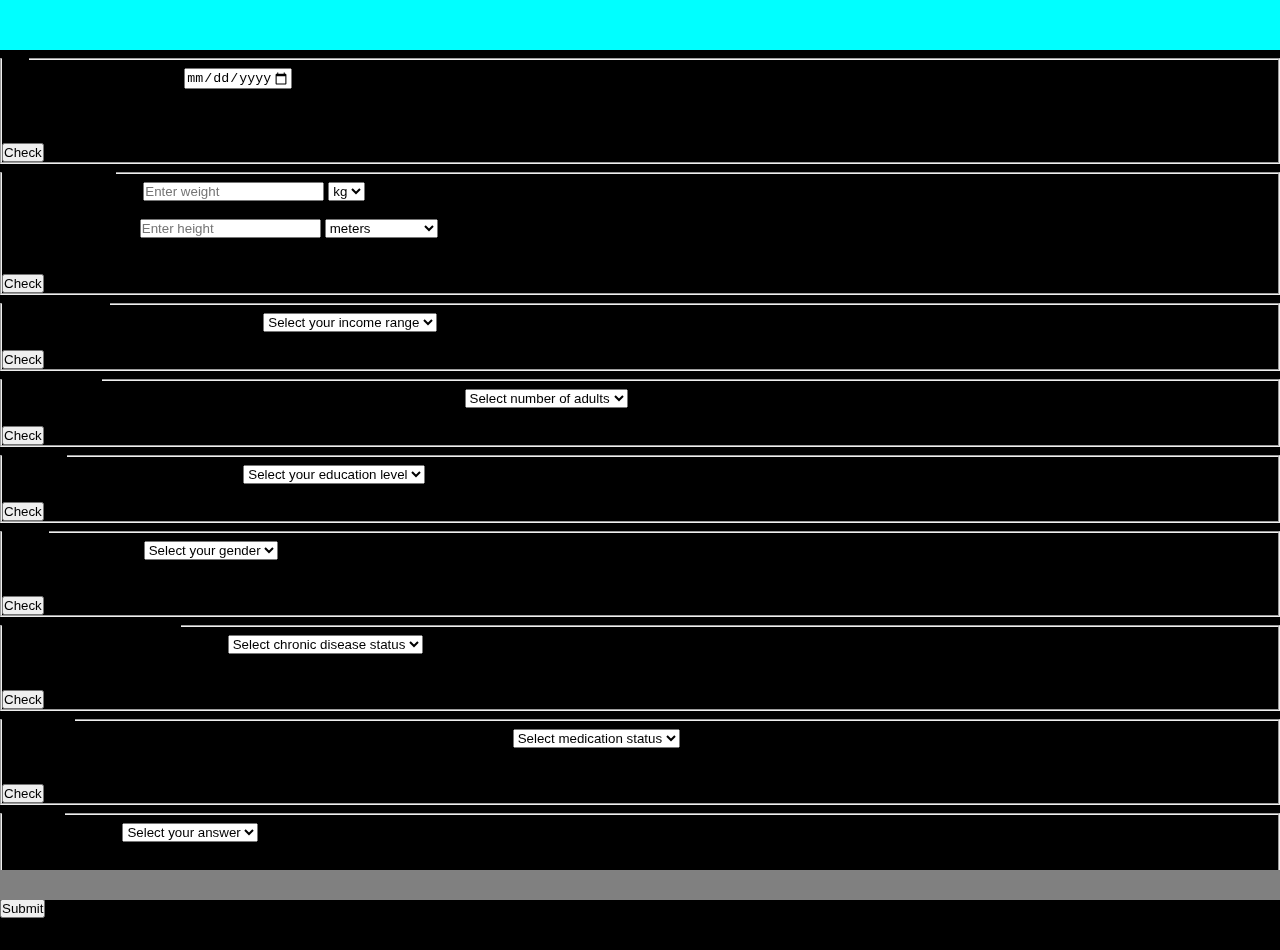
==== index.html @ 2c27d565 "Add files via upload" ====
<!DOCTYPE html>
<html lang="en">

<head>
    <meta charset="UTF-8">
    <meta name="viewport" content="width=device-width, initial-scale=1.0">
    <title>Vulnerability Parameter Survey</title>
    <link rel="stylesheet" href="style.css">
    <link rel="stylesheet" href="FORM.CSS">

    <style>
        .hidden {
            display: none;
        }
    </style>
</head>

<body>
    <header></header>
    <div class="page">
        <div class="formpage">


            <div class="formspace">
                <form onsubmit="event.preventDefault(); calculateVulnerabilityIndex();">
                    <!-- Section 1: Age -->
                    <fieldset>
                        <legend>Age</legend>
                        <label for="dob">What is your Date of Birth?</label>
                        <input type="date" id="dob" name="dob" required>
                        <br><br>
                        <div>
                            <p id="displayAgeCategory">Category: --</p>
                        </div>

                        <!-- Detailed Age Display -->
                        <div>
                            <p id="displayAgeDetail">Age: --</p>
                        </div>

                        <!-- Button to Check Age Category -->
                        <button type="button" onclick="updateAgeCategory()">Check</button>
                    </fieldset>







                    <!-- Section 2: Body-Mass Index -->
                    <fieldset>
                        <legend>Body-Mass Index</legend>

                        <!-- Weight Input -->
                        <label for="weight">What is your weight?</label>
                        <input type="number" id="weight" name="weight" step="0.1" placeholder="Enter weight" required>
                        <select id="weight-unit" name="weight-unit">
                            <option value="kg" selected>kg</option>
                            <option value="lb">lb</option>
                        </select>
                        <br><br>

                        <!-- Height Input -->
                        <label for="height">What is your height?</label>
                        <input type="number" id="height" name="height" step="0.01" placeholder="Enter height" >
                        <div id="feet-inches-container" style="display: none;">
                            <input type="number" id="height-feet" name="height-feet" placeholder="Feet" min="0"
                                 step="1">
                            <input type="number" id="height-inches" name="height-inches" placeholder="Inches" min="0"
                                max="11" step="1">
                        </div>
                        <select id="height-unit" name="height-unit" onchange="toggleFeetInchesInputs()">
                            <option value="m" selected>meters</option>
                            <option value="cm">centimeters</option>
                            <option value="ft">feet and inches</option>
                        </select>

                        

                        <br><br>

                        <!-- BMI Display -->
                        <div>
                            <p id="displaybmi">00</p>
                        </div>
                        <button type="button" onclick="updateBmi()">Check</button>
                    </fieldset>









                    <!-- Section 3: Economic Status -->
                    <fieldset>
                        <legend>Economic Status</legend>
                        <label for="income">What is your annual household income?</label>
                        <select id="income" name="income">
                            <option value="" disabled selected>Select your income range</option>
                            <option value="low">Above ₹18,00,001</option>
                            <option value="medium">₹12,00,001 - ₹18,00,000</option>
                            <option value="high">Below ₹12,00,000</option>
                        </select>
                        <div>
                            <p id="displayeco">00</p>
                        </div>
                        <button type="button" onclick="updateeco(calculateEconomicCategory())">Check</button>
                    </fieldset>






                    <!-- Section 4: Social Isolation -->
                    <fieldset>
                        <legend>Social Isolation</legend>
                        <label for="adults">During the time of emergency, how many adults are there to assist
                            you?</label>
                        <select id="adults" name="adults">
                            <option value="" disabled selected>Select number of adults</option>
                            <option value="low">More than 1 adult</option>
                            <option value="medium">1 adult</option>
                            <option value="high">No adults</option>
                        </select>
                        <div>
                            <p id="displaySI">00</p>
                        </div>
                        <button type="button" onclick="updateSI(calculateSocialIsolationCategory())">Check</button>

                    </fieldset>







                    <!--Section 5:  Education Feilds-->
                    <fieldset>
                        <legend>Education</legend>
                        <div id="educationLevelField">
                            <label for="educationLevel">Choose your highest education level:</label>
                            <select id="educationLevel" name="educationLevel" onchange="toggleEducationFields();">
                                <option value="" disabled selected>Select your education level</option>
                                <option value="Above_post_graduate">Above Post Graduate</option>
                                <option value="post_graduate">Post Graduate</option>
                                <option value="graduate">Graduate</option> <!-- Added Graduate option -->
                                <option value="ssc">12th/SSC</option>
                                <option value="below_10th">10th or below</option> <!-- Updated option for below 10th -->
                            </select>
                        </div>
                        <div id="enrollmentField" class="hidden">
                            <label for="enrolled">Are you currently enrolled in school?</label>
                            <select id="enrolled" name="enrolled">
                                <option value="" disabled selected>Select your answer</option>
                                <option value="yes">Yes</option>
                                <option value="no">No</option>
                            </select>
                        </div>
                        <div>
                            <p id="displayedu">00</p>
                        </div>
                        <button type="button" onclick="updateedu()">Check</button>
                    </fieldset>









                    <!-- Section 6: Gender -->
                    <fieldset>
                        <legend>Gender</legend>
                        <label for="gender">Specify your Gender:</label>
                        <select id="gender" name="gender" onchange="togglePregnancyField()">
                            <option value="" disabled selected>Select your gender</option>
                            <option value="male">Male</option>
                            <option value="female">Female</option>
                            <option value="intersex">Intersex</option>
                        </select><br><br>
                        <div id="pregnantbx" class="hidden">
                            <label for="pregnant">If Female, are you pregnant?</label>
                            <select id="pregnant" name="pregnant" onchange="setpregnancy()">
                                <option value="" disabled selected>Select your answer</option>
                                <option value="yes">Yes</option>
                                <option value="no">No</option>
                            </select>
                        </div>

                        <div>
                            <p id="displaygender">00</p>
                        </div>
                        <button type="button" onclick="updategender(calculateGenderCategory())">Check</button>
                    </fieldset>











                    <!-- Section 7: Health Issues  -->
                    <fieldset>
                        <legend>Health Issues & Medication</legend>
                        <label for="chronic_issues">Do you face any Chronic Disease?</label>
                        <select id="chronic_issues" name="health_issues" required onchange="togglechronic()">
                            <option value="" disabled selected>Select chronic disease status</option>
                            <option value="yes">YES</option>
                            <option value="no">No</option>
                        </select><br><br>

                        <div id="hospital" class="hidden">
                            <label>Have you face any acute disease that lead to hospitalization in the following time
                                brackets?</label>
                            <select id="health_issues" name="health_issues">
                                <option value="" disabled selected>Select chronic disease status</option>
                                <option value="low">No Hospitalization in more than 2 years</option>
                                <option value="medium">Hospitalization within 1-2 years</option>
                                <option value="high">Hospitalisation in the last 1 year</option>
                            </select><br><br>
                        </div>

                        <div>
                            <p id="displayHI">00</p>
                        </div>
                        <button type="button" onclick="updateHI(calculateHealthIssuesCategory())">Check</button>

                    </fieldset>











                    <!-- Section 8:Medication -->
                    <fieldset>
                        <legend>Medication</legend>

                        <label for="medication">Do you consume any medication that affects the thermoregulation
                            mechanism?</label>
                        <select id="medication" name="medication">
                            <option value="" disabled selected>Select medication status</option>
                            <option value="no_medication">No</option>
                            <option value="yes_medication">Yes</option>
                            <option value="not_sure">Don't Know</option>

                        </select><br><br>
                        <div>
                            <p id="displaymed">00</p>
                        </div>
                        <button type="button" onclick="updateMed(calculateMedicationCategory())">Check</button>

                    </fieldset>







                    <!-- Section 9:Disability -->

                    <fieldset>

                        <legend>Disability</legend>
                        <!-- Main Disability Question -->
                        <label for="disability">Are you disabled?</label>
                        <select id="disability" name="disability" onchange="toggleDisabilityOptions()">
                            <option value="" disabled selected>Select your answer</option>
                            <option value="no">No disability</option>
                            <option value="yes">Yes</option>
                        </select><br><br>

                        <!-- Benchmark Disability Question -->
                        <div id="benchmarkField" class="hidden">
                            <label for="benchmarkDisability">Is your disability above benchmark standard as per the
                                Right of Persons with Disabilities Act, 2016?</label>
                            <select id="benchmarkDisability" name="benchmarkDisability">
                                <option value="" disabled selected>Select your answer</option>
                                <option value="less_than_benchmark">Less than benchmark disabilities</option>
                                <option value="more_than_benchmark">More than benchmark disabilities</option>
                            </select>
                        </div>

                        <div>
                            <p id="displaydis">00</p>
                        </div>
                        <button type="button" onclick="updatedisable(calculateDisabilityCategory())">Check</button>



                    </fieldset>





                    <button type="submit">Submit</button>
                </form>
            </div>
        </div>
    </div>

    <footer></footer>

    <script src="form1.js"></script>

</body>

</html>
---- style.css ----
*{
    margin: 0px;
    padding: 0px;
}
body{
    box-sizing: border-box;

    height: 100vh;
    width: 100vw;

    padding: 0px;
    margin: 0px;

    background-color: black;
    overflow-x: hidden;
    overflow-y: hidden;
}
header{
    position: fixed;
    box-sizing: border-box;
    top: 0px;

    height: 50px;
    width: 100%;

    padding: 20px;
    margin: 0px;

    background-color: aqua;
}
.page{
    position: relative;
    margin: 50px 0px;
    height: 100% ;
}

footer{
    position: fixed;
    bottom: 0px;
    height: 30px;
    width: 100%;

    background-color: gray;
}


a{
    text-decoration: none;
}

.hidden{
    display: none;
}




#knowcontent{
    border-radius: 50%;
    background-color: gray;
    color: black;
  width: 20px;
  height: 20px;
  text-align: center;
    #table-container{
        display: none;
        position: relative;
        left: 20px;
    } 
}

#knowcontent:hover{
    #table-container{
        display: block;
        position: relative;
        height: 400px;
        width: 500px;
        background-color: white;
        border: 2px solid black;
        overflow-y: auto;
    }

}
#table-container:hover{
    display: block;
}
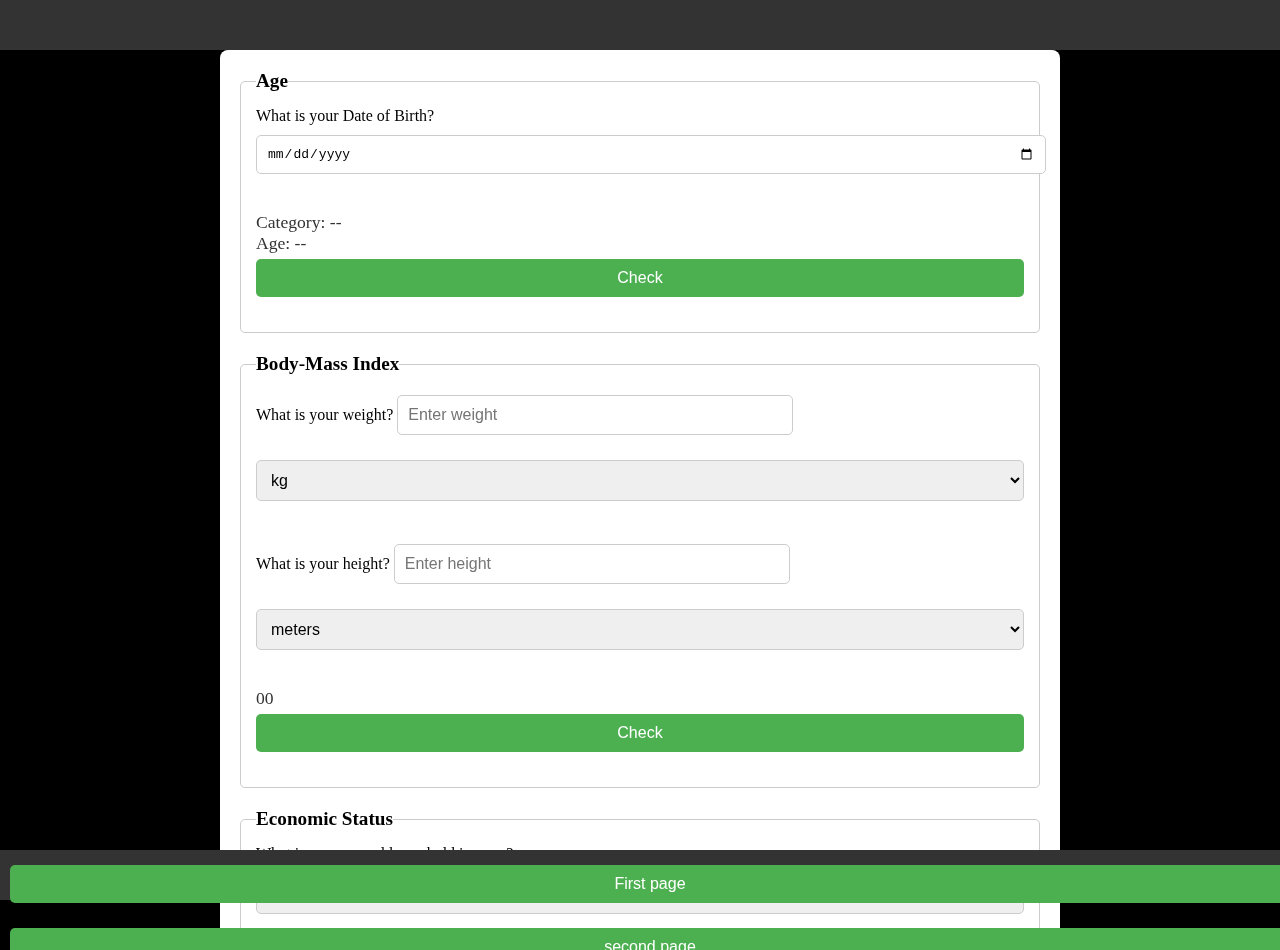
==== commit f8c3bd21: "Update index.html footer" ====
--- a/index.html
+++ b/index.html
@@ -318,10 +318,14 @@
         </div>
     </div>
 
-    <footer></footer>
+    
+    <footer>
+      <a href="index.html"><button>First page</button></a>
+      <a href="second.html"><button>second page</button></a>
+  </footer>
 
     <script src="form1.js"></script>
 
 </body>
 
-</html>+</html>
--- a/FORM.CSS
+++ b/FORM.CSS
@@ -0,0 +1,126 @@
+/* General Styles */
+
+header, footer {
+    background-color: #333;
+    color: white;
+    text-align: center;
+    padding: 10px;
+}
+
+.page {
+    display: flex;
+    justify-content: center;
+    align-items: center;
+    min-height: 100vh;
+    overflow-y: auto;
+
+}
+
+.formpage {
+    background-color: #fff;
+    padding: 20px;
+    border-radius: 8px;
+    box-shadow: 0 0 10px rgba(0, 0, 0, 0.1);
+    width: 100%;
+    max-width: 800px;
+    margin-top: auto;
+margin-bottom: 50px;
+}
+
+/* Form Layout */
+form {
+    display: flex;
+    flex-direction: column;
+}
+
+fieldset {
+    border: 1px solid #ccc;
+    padding: 15px;
+    margin-bottom: 20px;
+    border-radius: 5px;
+}
+
+legend {
+    font-weight: bold;
+    font-size: 1.2em;
+}
+
+label {
+    font-size: 1em;
+    margin-bottom: 5px;
+    display: inline-block;
+}
+
+input[type="date"],
+input[type="number"],
+select,
+button {
+    width: 100%;
+    padding: 10px;
+    margin: 5px 0 20px;
+    border-radius: 5px;
+    border: 1px solid #ccc;
+    font-size: 1em;
+}
+
+input[type="number"] {
+    width: calc(50% - 10px);
+    display: inline-block;
+}
+
+select {
+    width: 100%;
+}
+
+button {
+    background-color: #4CAF50;
+    color: white;
+    border: none;
+    cursor: pointer;
+    font-size: 1em;
+}
+
+button:hover {
+    background-color: #45a049;
+}
+
+/* Additional Styling */
+.hidden {
+    display: none;
+}
+
+#displayAgeCategory, #displayAgeDetail, #displaybmi, #displayeco, #displaySI, #displayedu, 
+#displaygender, #displayHI, #displaymed, #displaydis {
+    font-size: 1.1em;
+    color: #333;
+}
+
+#feet-inches-container input {
+    width: calc(50% - 10px);
+    display: inline-block;
+}
+
+footer {
+    padding: 10px;
+    background-color: #333;
+    color: white;
+    position: fixed;
+    bottom: 0;
+    width: 100%;
+}
+
+/* Responsive Design */
+@media (max-width: 768px) {
+    .formpage {
+        width: 90%;
+        padding: 15px;
+    }
+
+    input[type="number"], select, button {
+        width: 100%;
+    }
+
+    #feet-inches-container input {
+        width: 48%;
+    }
+}
